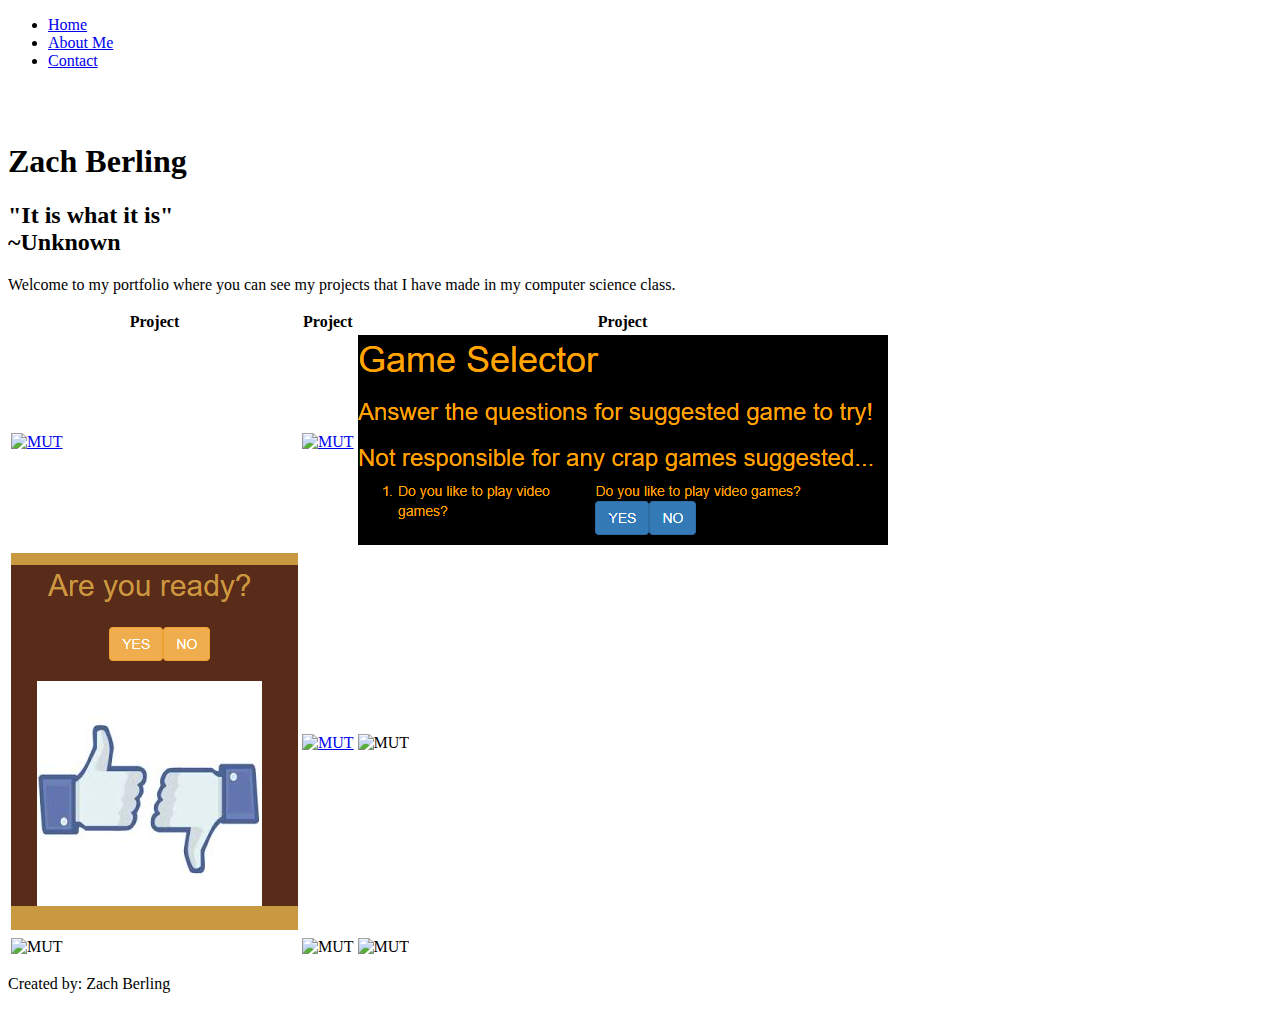
==== index.html @ fd8f4033 "Update index.html" ====
<!DOCTYPE html>
<html>
<head>
    <link href="style.css" type="text/css" rel="stylesheet">
    <link href="aboutme.css" type="text/css" rel="stylesheet"> 
    <title> Zach Berling</title>
</head>   
<body>      
    <div class="navbar">
        <ul>
            <div class="navbar-list">
                <li><a href="#Home" class="active">Home</a></li>
                <li><a href="aboutme.html">About Me</a></li> 
                <li><a href="contact.html">Contact</a></li>
            </div>
        </ul>
        <div class="main">
        <br>
        <br>
        <h1>Zach Berling</h1>
        <h2>"It is what it is" <br> ~Unknown</h2>
        <p>Welcome to my portfolio where you can see my projects that I have made in my computer science class.</p>

    </div> 
    <div class="projects">
        <table> 
        <tbody><tr>
            <th>Project</th>
            <th>Project</th>
            <th>Project</th>
        </tr>
        
        <tr>
            <td><a href="/tribute/tribute.html"><img src="/tribute/tribute-thumb.PNG" alt="MUT"></a></td>
            <td><a href="/New folder/index.html"><img src="Madden.jpg" alt="MUT"></td>
            <td><a href="/gameoptions/gameoptions2.html"><img src="/gameoptions/GameOptions2.PNG" alt="MUT"></td>
        </tr>
        
        <tr>
            <td><a href="/Adventure Game/adventuregame.html"><img src="Adventure Game/AdventureGame.PNG" alt="MUT"></a></td>
            <td><a href="/Array/arrayExercises.html"><img src="Array.PNG" alt="MUT"></a></td>
            <td><img src="eKQiLvng.jpg" alt="MUT"></td>
        </tr>
        
        <tr>
            <td><img src="eKQiLvng.jpg" alt="MUT"></td>
            <td><img src="eKQiLvng.jpg" alt="MUT"></td>
            <td><img src="eKQiLvng.jpg" alt="MUT"></td>
        </tr>

    </tbody></table>
    </div>
    <div class="footer">
        
        <footer>
            <p>Created by: Zach Berling</p>
        </footer>
        
    </div>
    
    
</body>
</html>
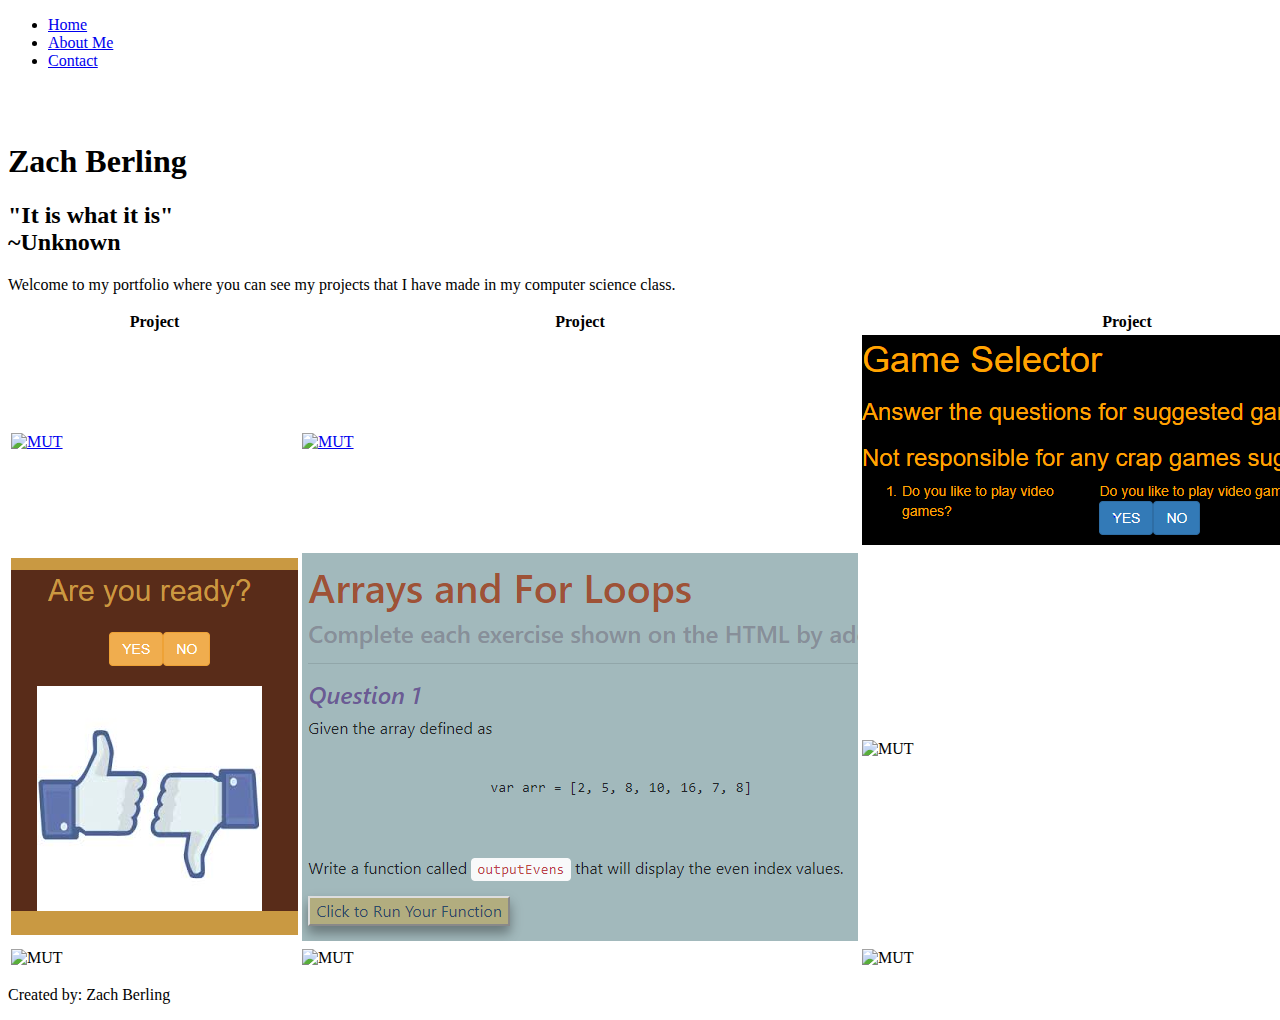
==== commit a30a49f0: "Update index.html" ====
--- a/index.html
+++ b/index.html
@@ -38,7 +38,7 @@
         
         <tr>
             <td><a href="/Adventure Game/adventuregame.html"><img src="Adventure Game/AdventureGame.PNG" alt="MUT"></a></td>
-            <td><a href="/Array/arrayExercises.html"><img src="Array.PNG" alt="MUT"></a></td>
+            <td><a href="/Array/arraysExercises.html"><img src="/Array/Array.PNG" alt="MUT"></a></td>
             <td><img src="eKQiLvng.jpg" alt="MUT"></td>
         </tr>
         
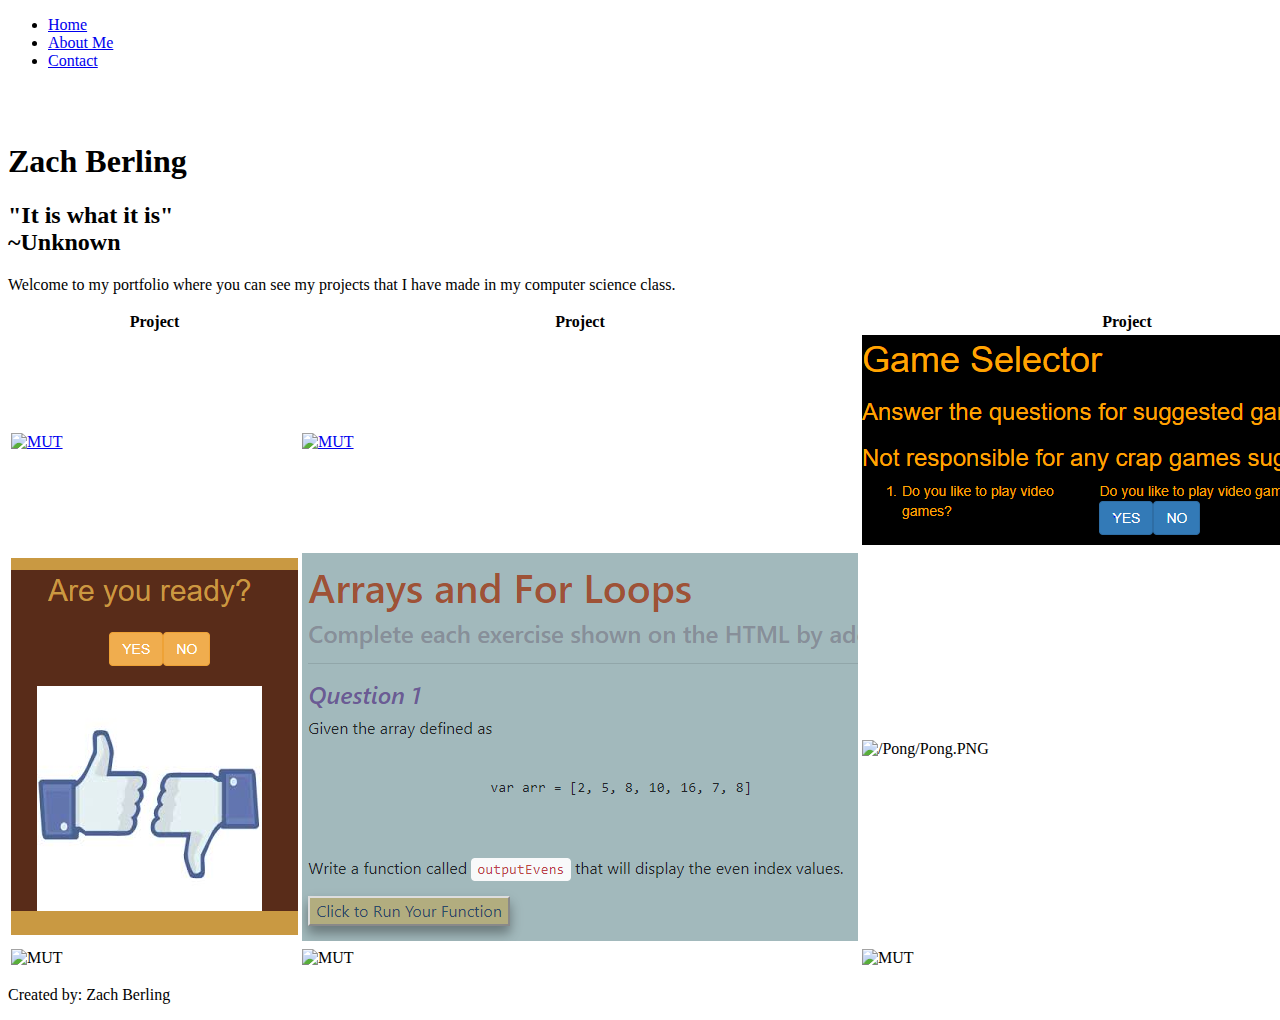
==== commit ee85b4ca: "Update index.html" ====
--- a/index.html
+++ b/index.html
@@ -39,7 +39,7 @@
         <tr>
             <td><a href="/Adventure Game/adventuregame.html"><img src="Adventure Game/AdventureGame.PNG" alt="MUT"></a></td>
             <td><a href="/Array/arraysExercises.html"><img src="/Array/Array.PNG" alt="MUT"></a></td>
-            <td><img src="eKQiLvng.jpg" alt="MUT"></td>
+            <td><img src="/Pong/index.html" alt="/Pong/Pong.PNG"></td>
         </tr>
         
         <tr>
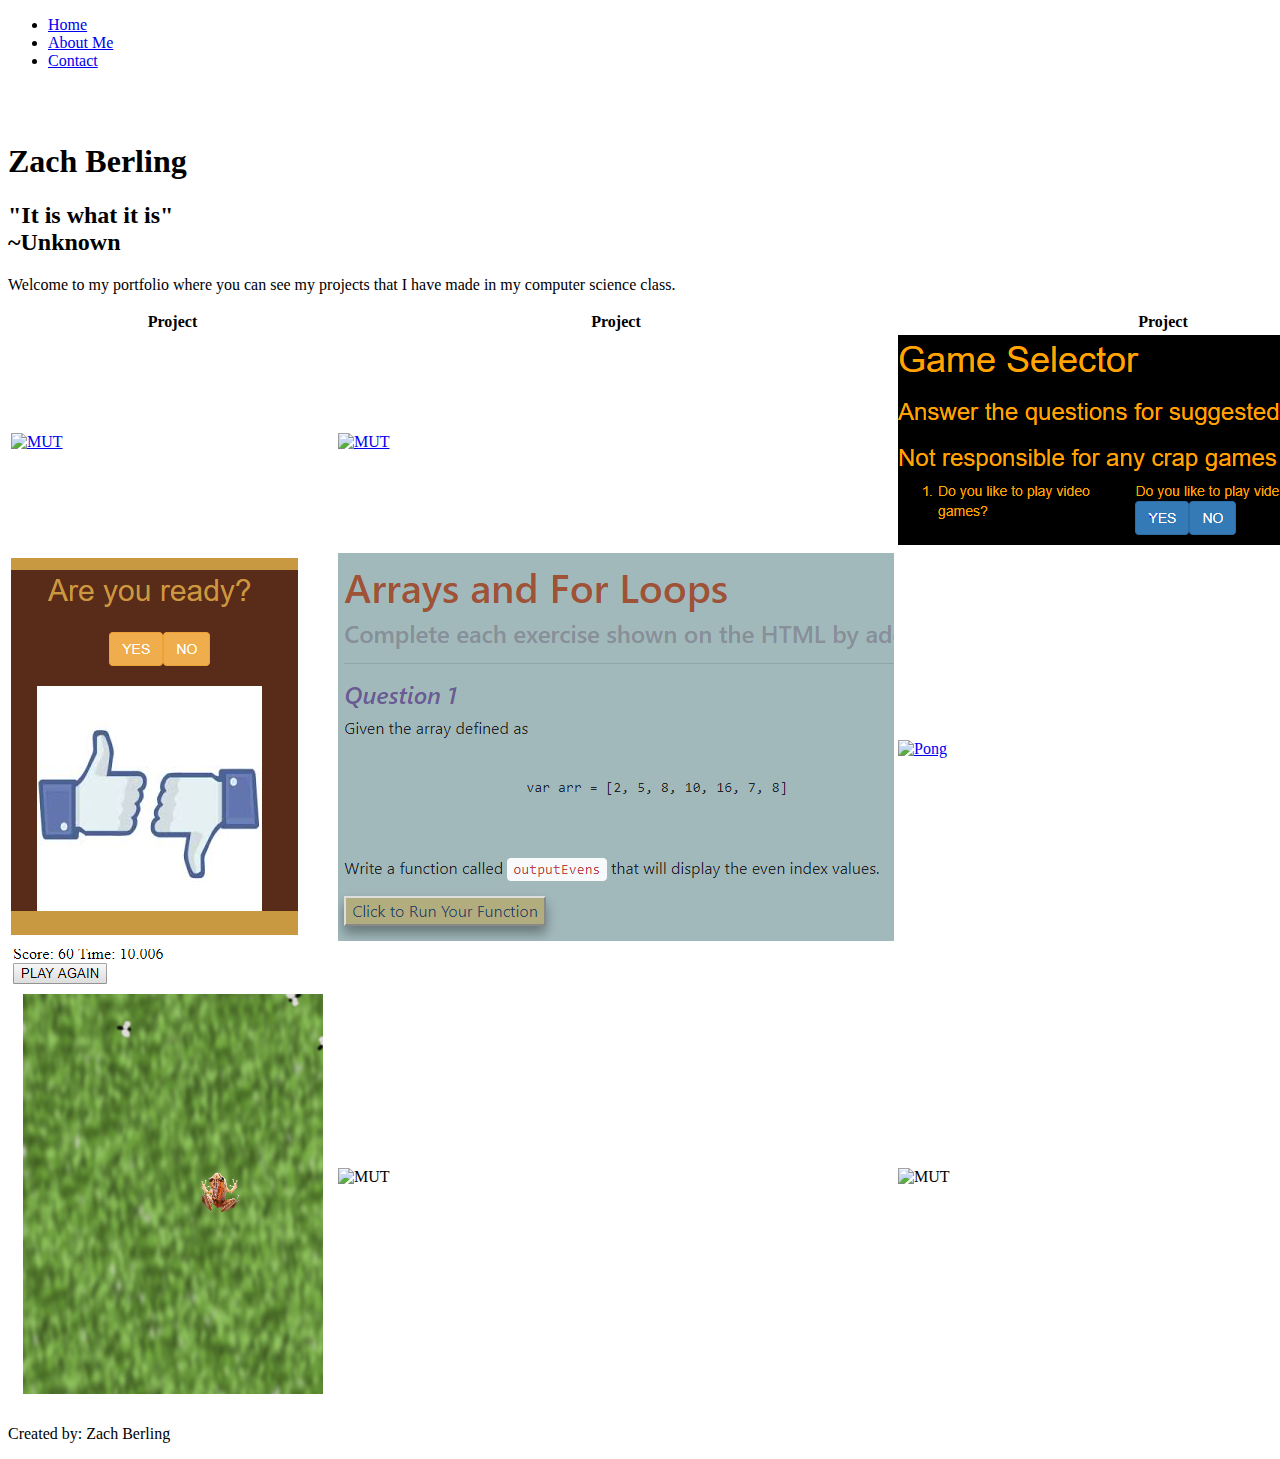
==== commit 1446fce7: "Update index.html" ====
--- a/index.html
+++ b/index.html
@@ -39,11 +39,11 @@
         <tr>
             <td><a href="/Adventure Game/adventuregame.html"><img src="Adventure Game/AdventureGame.PNG" alt="MUT"></a></td>
             <td><a href="/Array/arraysExercises.html"><img src="/Array/Array.PNG" alt="MUT"></a></td>
-            <td><img src="/Pong/index.html" alt="/Pong/Pong.PNG"></td>
+            <td><a href="/Pong/index.html"><img src="/Pong/Pong.PNG" alt="Pong"></a></td>
         </tr>
         
         <tr>
-            <td><img src="eKQiLvng.jpg" alt="MUT"></td>
+            <td><a href="/Exterminate/index.html"><img src="/Exterminate/exterminate.PNG" alt="MUT"></td>
             <td><img src="eKQiLvng.jpg" alt="MUT"></td>
             <td><img src="eKQiLvng.jpg" alt="MUT"></td>
         </tr>
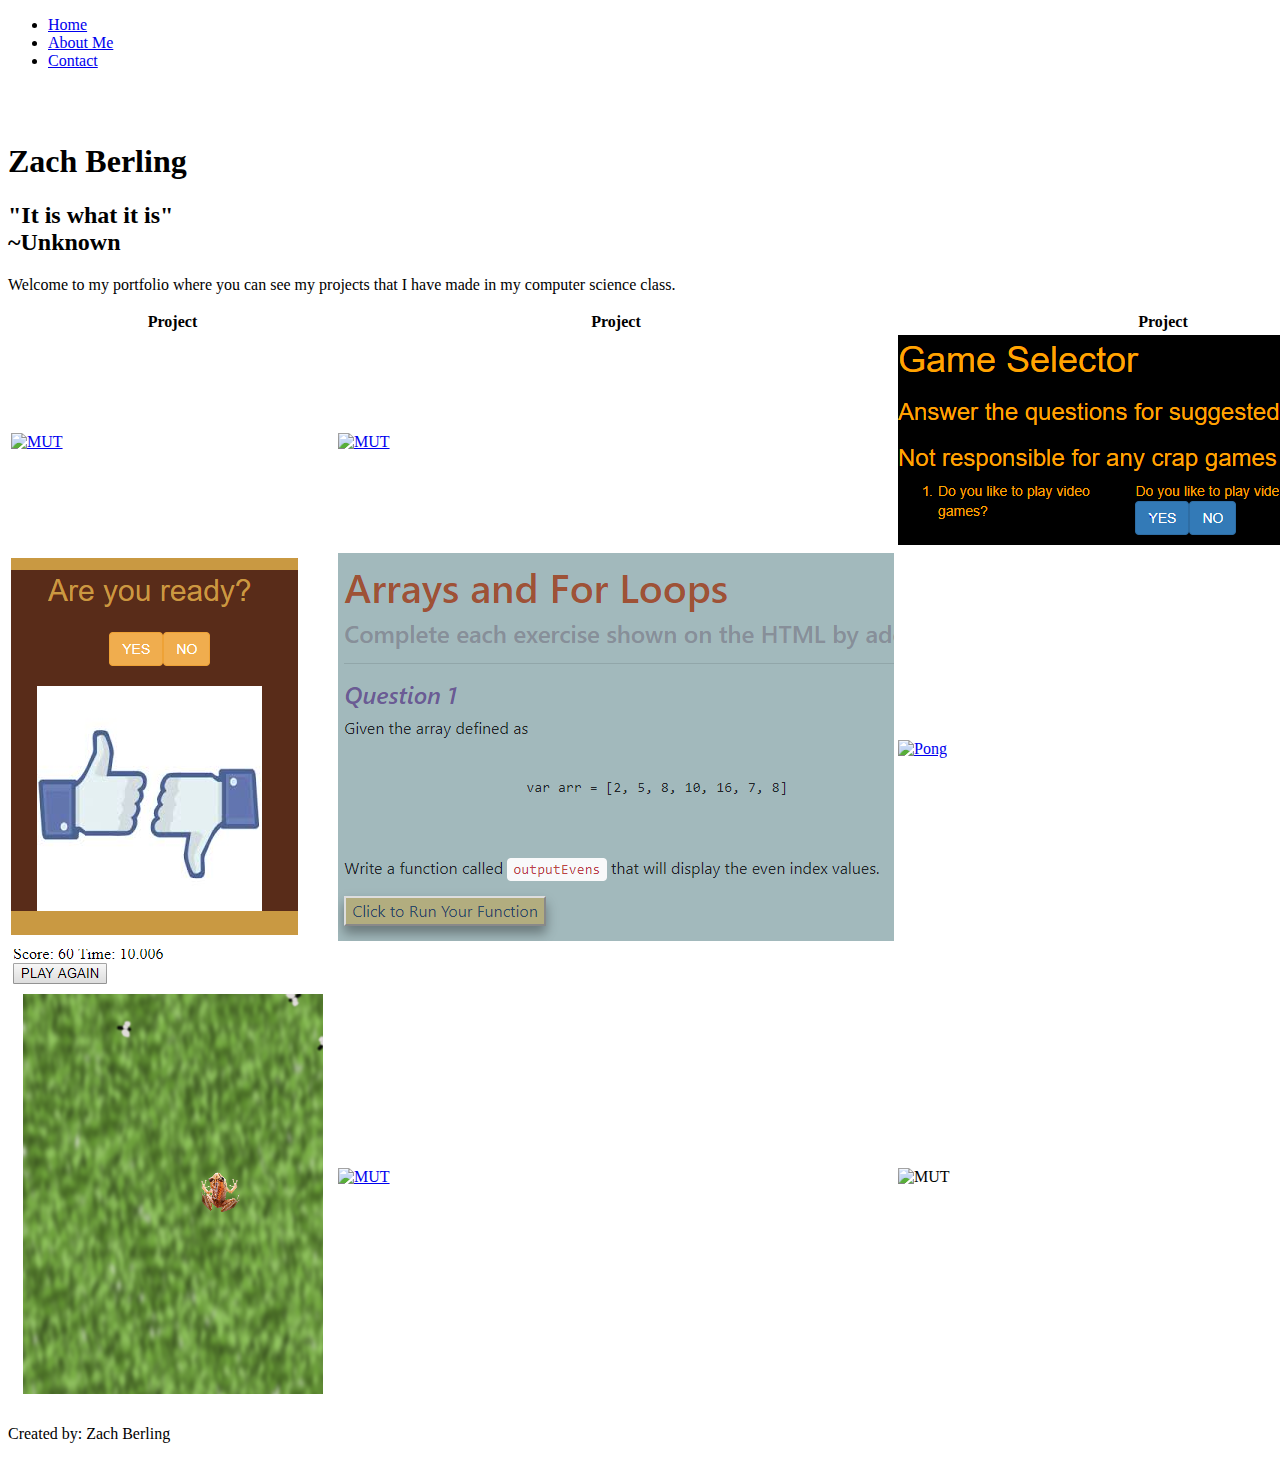
==== commit 45a7d2b9: "Update index.html" ====
--- a/index.html
+++ b/index.html
@@ -44,7 +44,7 @@
         
         <tr>
             <td><a href="/Exterminate/index.html"><img src="/Exterminate/exterminate.PNG" alt="MUT"></td>
-            <td><img src="eKQiLvng.jpg" alt="MUT"></td>
+            <td><a href="/Space/index.html"><img src="eKQiLvng.jpg" alt="MUT"></a></td>
             <td><img src="eKQiLvng.jpg" alt="MUT"></td>
         </tr>
 
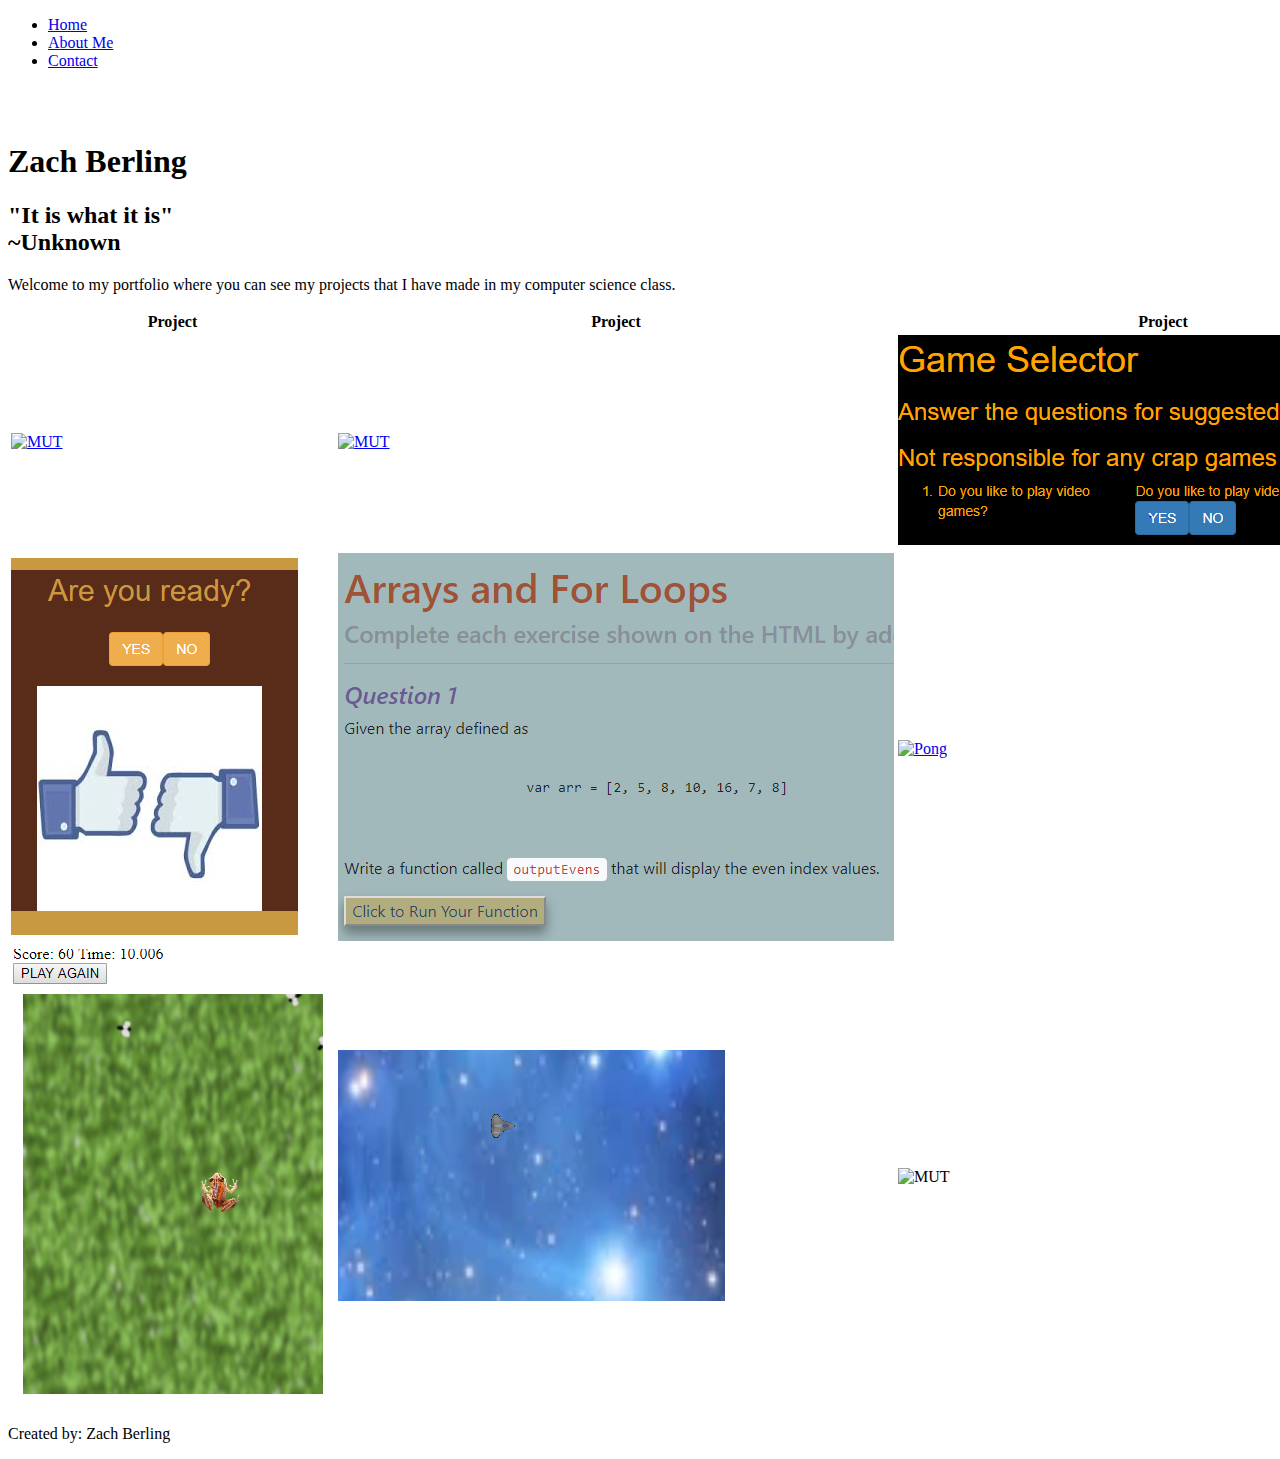
==== commit f26bf2cd: "Update index.html" ====
--- a/index.html
+++ b/index.html
@@ -44,7 +44,7 @@
         
         <tr>
             <td><a href="/Exterminate/index.html"><img src="/Exterminate/exterminate.PNG" alt="MUT"></td>
-            <td><a href="/Space/index.html"><img src="eKQiLvng.jpg" alt="MUT"></a></td>
+            <td><a href="/Space/index.html"><img src="/Space/Space.png" alt="MUT"></a></td>
             <td><img src="eKQiLvng.jpg" alt="MUT"></td>
         </tr>
 
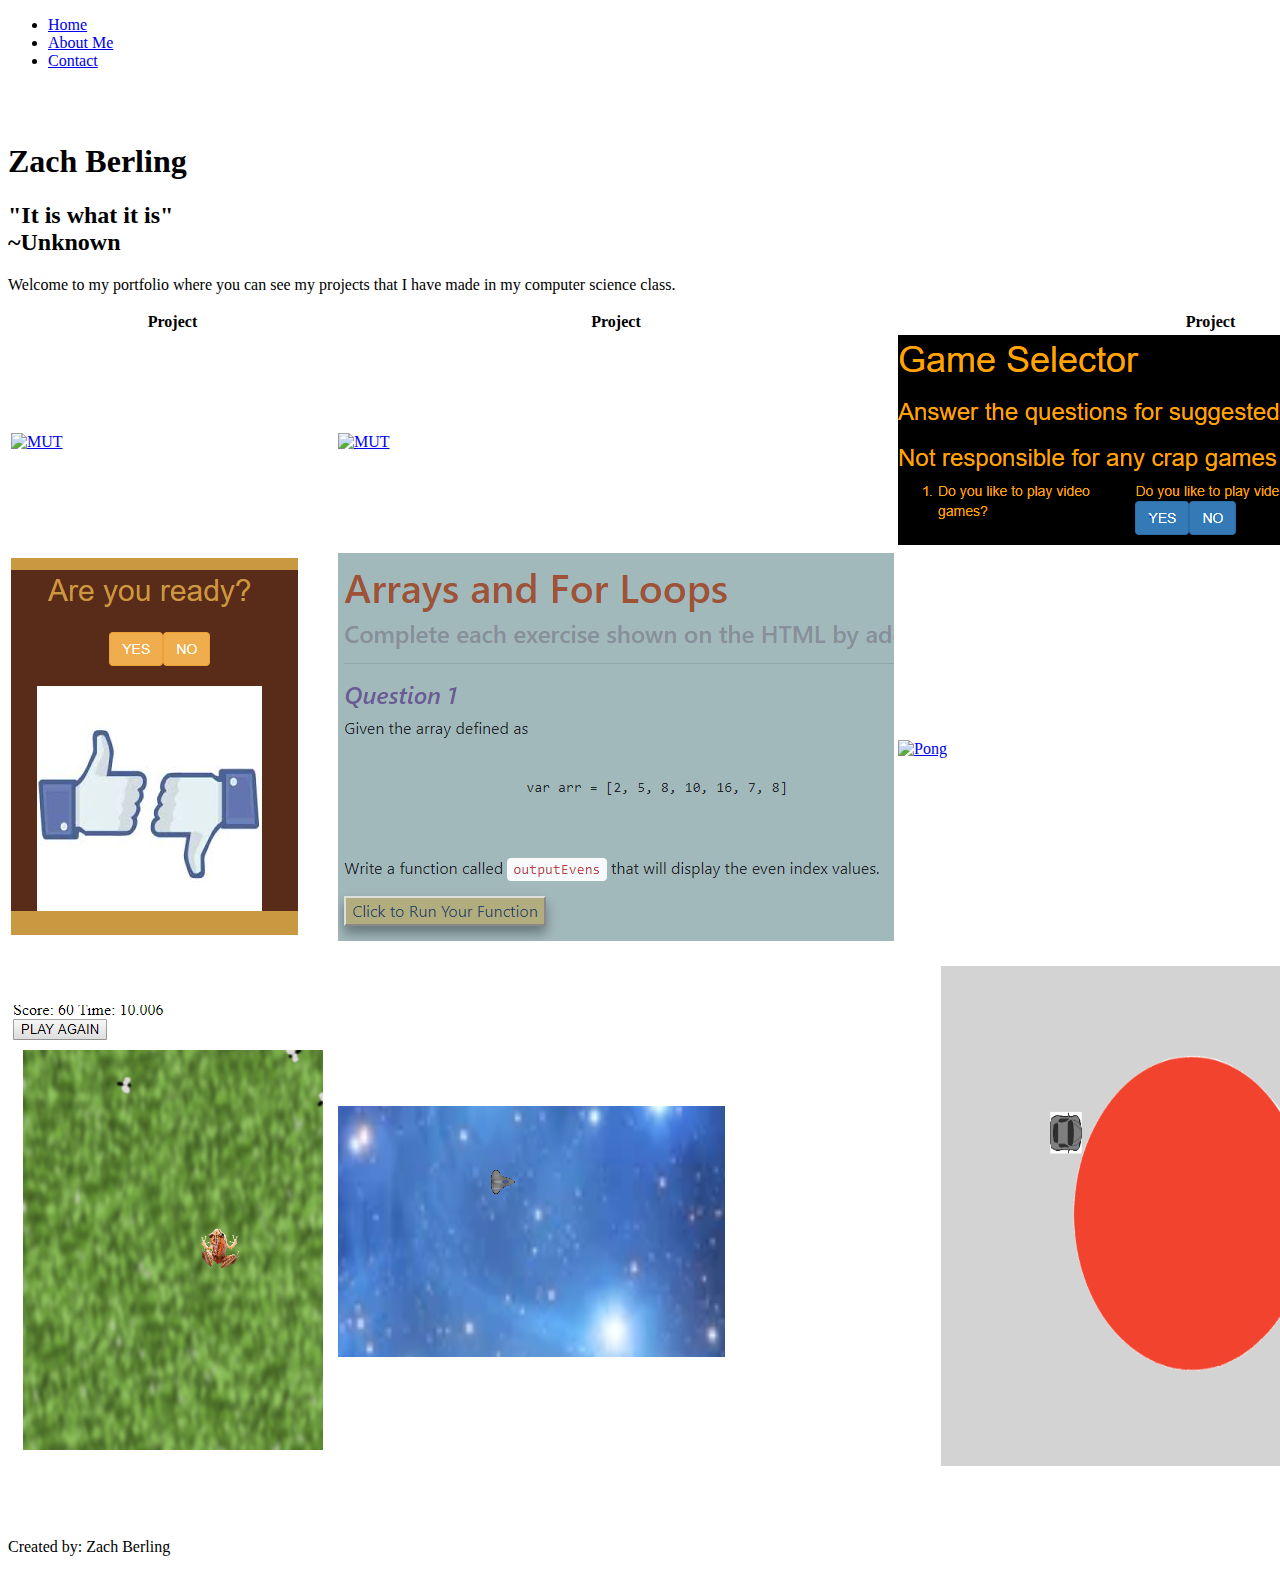
==== commit 94c0783a: "Update index.html" ====
--- a/index.html
+++ b/index.html
@@ -45,7 +45,7 @@
         <tr>
             <td><a href="/Exterminate/index.html"><img src="/Exterminate/exterminate.PNG" alt="MUT"></td>
             <td><a href="/Space/index.html"><img src="/Space/Space.png" alt="MUT"></a></td>
-            <td><img src="eKQiLvng.jpg" alt="MUT"></td>
+            <td><a href="/Final/index.html"><img src="/Final/car.png" alt="MUT"></a></td>
         </tr>
 
     </tbody></table>
